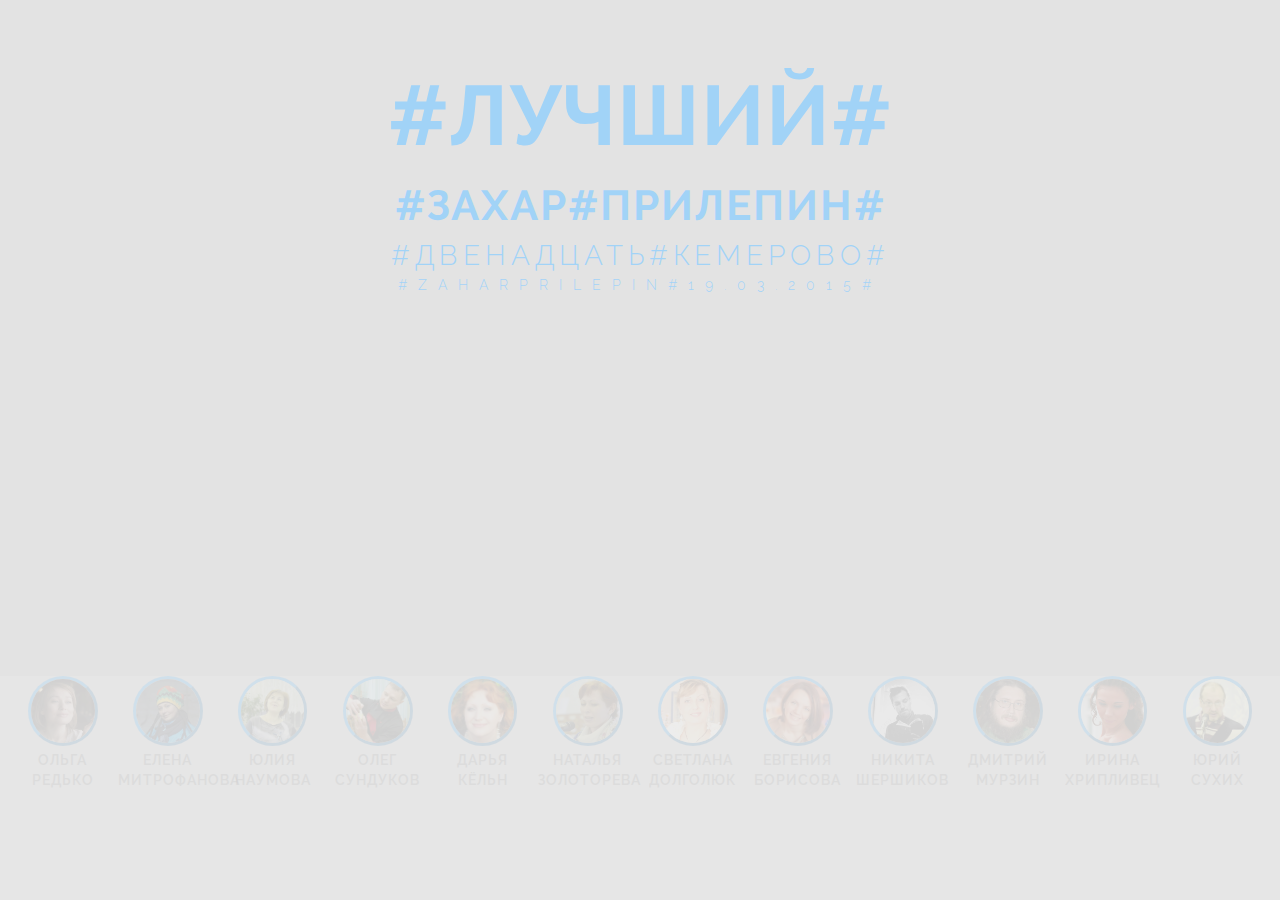
==== video-book.html @ dc397f42 "Изменил структуру проекта" ====
<!DOCTYPE html>
<html>
<head>
	<meta charset="utf-8" />
	<title>Творческий проект Лучший</title>
	<meta http-equiv="X-UA-Compatible" content="IE=edge" />
	<meta name="viewport" content="width=device-width, initial-scale=1.0" />
	<link rel="shortcut icon" href="favicon.png" />
	<link rel="stylesheet" href="libs/bootstrap/bootstrap-grid.min.css" />
	<link rel="stylesheet" href="libs/font-awesome/css/font-awesome.min.css" />
	<link rel="stylesheet" href="libs/linea/styles.css" />
	<link rel="stylesheet" href="libs/magnific-popup/magnific-popup.css" />
	<link rel="stylesheet" href="libs/animate/animate.min.css" />
	<link rel="stylesheet" href="css/fonts.css" />
	<link rel="stylesheet" href="css/main.css" />
	<link rel="stylesheet" href="css/skins/tomato.css" />
	<link rel="stylesheet" href="css/media.css" />
</head>
<body>


	<div class="loader">
		<div class="loader_inner"></div>
	</div>
	
	<section id="video">
		<div class="video-container">
			<div class="top_wrapper2">
				<div class="top_descr2">
					<div class="top_centered2">
						<div class="top_text2">
							<h1>#Лучший#</h1>
							<h2>#Захар#Прилепин#</h2>
							<h3>#Двенадцать#Кемерово#</h3>
							<h4>#zaharprilepin#19.03.2015#</h4>
						</div>
					</div>
				</div>
			</div>
			<div class="video-player-inner center">
				<div id="video_player">
				<div id="ytplayer"></div>
					<script>
  					// Load the IFrame Player API code asynchronously.
  						var tag = document.createElement('script');
						tag.src = "https://www.youtube.com/player_api";
  						var firstScriptTag = document.getElementsByTagName('script')[0];
  						firstScriptTag.parentNode.insertBefore(tag, firstScriptTag);

					// Replace the 'ytplayer' element with an <iframe> and
  					// YouTube player after the API code downloads.
  						var player;
  						function onYouTubePlayerAPIReady() {
    						player = new YT.Player("ytplayer", {
      						
      						height: "1080",
      						width: "1920",
      						videoId: "zDRQrmyZAEw",
      						playerVars: {enablejsapi: "1",autoplay: "1",loop: "1",playlist: "zDRQrmyZAEw",autohide: "0",controls: "0",howinfo: "0",cc_load_policy: "3",rel: "0",vq: "hd1080",html5: "0",wmode: "transparent",frameborder: "0",allowfullscreen: "1"}
    						});
  						}
					</script>






				</div>
			</div>
			<div class="mnu-inner">
				<footer class="mnu-footer">
				


					<ul>
						<li>
							<div class="mnu-item">
								
								<div class="reader01 person_mnu animated">
									<a href="img/vreader01.jpg" class="popup"><img src="img/vreader01.jpg" alt="Alt" /></a>
								</div>
								<h3>Ольга Редько</h3>
							</div>
						</li>
						<li>
							<div class="mnu-item">
								<div class="person_mnu animated">
									<a href="img/vreader02.jpg" class="popup"><img src="img/vreader02.jpg" alt="Alt" /></a>
								</div>
								<h3>Елена Митрофанова</h3>
							</div>
						</li>
						<li>
							<div class="mnu-item">
								<div class="person_mnu animated">
									<a href="img/vreader03.jpg" class="popup"><img src="img/vreader03.jpg" alt="Alt" /></a>
								</div>
								<h3>Юлия Наумова</h3>
							</div>
						</li>
						<li>
							<div class="mnu-item">
								<div class="person_mnu animated">
									<a href="img/vreader04.jpg" class="popup"><img src="img/vreader04.jpg" alt="Alt" /></a>
								</div>
								<h3>Олег Сундуков</h3>
							</div>
						</li>
						<li>
							<div class="mnu-item">
								<div class="person_mnu animated">
									<a href="img/vreader05.jpg" class="popup"><img src="img/vreader05.jpg" alt="Alt" /></a>
								</div>
								<h3>Дарья Кёльн</h3>
							</div>
						</li>

						<li>
							<div class="mnu-item">
								<div class="person_mnu animated">
									<a href="img/vreader06.jpg" class="popup"><img src="img/vreader06.jpg" alt="Alt" /></a>
								</div>
								<h3>Наталья Золоторева</h3>
							</div>
						</li>
							<li>
							<div class="mnu-item">
								<div class="person_mnu animated">
									<a href="img/vreader07.jpg" class="popup"><img src="img/vreader07.jpg" alt="Alt" /></a>
								</div>
								<h3>Светлана Долголюк</h3>
							</div>
						</li>
							<li>
							<div class="mnu-item">
								<div class="person_mnu animated">
									<a href="img/vreader08.jpg" class="popup"><img src="img/vreader08.jpg" alt="Alt" /></a>
								</div>
								<h3>Евгения Борисова</h3>
							</div>
						</li>
							<li>
							<div class="mnu-item">
								<div class="person_mnu animated">
									<a href="img/vreader09.jpg" class="popup"><img src="img/vreader09.jpg" alt="Alt" /></a>
								</div>
								<h3>Никита Шершиков</h3>
							</div>
						</li>
							<li>
							<div class="mnu-item">
								<div class="person_mnu animated">
									<a href="img/vreader10.jpg" class="popup"><img src="img/vreader10.jpg" alt="Alt" /></a>
								</div>
								<h3>Дмитрий Мурзин</h3>
							</div>
						</li>
							<li>
							<div class="mnu-item">
								<div class="person_mnu animated">
									<a href="img/vreader11.jpg" class="popup"><img src="img/vreader11.jpg" alt="Alt" /></a>
								</div>
								<h3>Ирина Хрипливец</h3>
							</div>
						</li>
							<li>
							<div class="mnu-item">
								<div class="person_mnu animated">
									<a href="img/vreader12.jpg" class="popup"><img src="img/vreader12.jpg" alt="Alt" /></a>
								</div>
								<h3>Юрий Сухих</h3>
							</div>
						</li>

					</ul>
					
				</footer>
			</div>
		</div>
	</section>



	
	<div class="hidden"></div>
	<!--[if lt IE 9]>
	<script src="libs/html5shiv/es5-shim.min.js"></script>
	<script src="libs/html5shiv/html5shiv.min.js"></script>
	<script src="libs/html5shiv/html5shiv-printshiv.min.js"></script>
	<script src="libs/respond/respond.min.js"></script>
	<![endif]-->
	

	<script src="libs/jquery/jquery-2.1.3.min.js"></script>
	<script src="libs/parallax/parallax.min.js"></script>
	<script src="libs/magnific-popup/jquery.magnific-popup.min.js"></script>
	<script src="libs/mixitup/mixitup.min.js"></script>
	<script src="libs/scroll2id/PageScroll2id.min.js"></script>
	<script src="libs/waypoints/waypoints.min.js"></script>
	<script src="libs/animate/animate-css.js"></script>
	<script src="https://www.youtube.com/iframe_api"></script>
	<script src="libs/jqBootstrapValidation/jqBootstrapValidation.js"></script>
	<script src="js/common2.js"></script>
	<!-- Yandex.Metrika counter --><!-- /Yandex.Metrika counter -->
	<!-- Google Analytics counter --><!-- /Google Analytics counter -->
</body>
</html>
---- libs/linea/styles.css ----
@charset "UTF-8";

@font-face {
  font-family: "linea-basic-10";
  src:url("fonts/linea-basic-10.eot");
  src:url("fonts/linea-basic-10.eot?#iefix") format("embedded-opentype"),
    url("fonts/linea-basic-10.woff") format("woff"),
    url("fonts/linea-basic-10.ttf") format("truetype"),
    url("fonts/linea-basic-10.svg#linea-basic-10") format("svg");
  font-weight: normal;
  font-style: normal;

}

[data-icon]:before {
  font-family: "linea-basic-10" !important;
  content: attr(data-icon);
  font-style: normal !important;
  font-weight: normal !important;
  font-variant: normal !important;
  text-transform: none !important;
  speak: none;
  line-height: 1;
  -webkit-font-smoothing: antialiased;
  -moz-osx-font-smoothing: grayscale;
}

[class^="icon-"]:before,
[class*=" icon-"]:before {
  font-family: "linea-basic-10" !important;
  font-style: normal !important;
  font-weight: normal !important;
  font-variant: normal !important;
  text-transform: none !important;
  speak: none;
  line-height: 1;
  -webkit-font-smoothing: antialiased;
  -moz-osx-font-smoothing: grayscale;
}

.icon-basic-accelerator:before {
  content: "a";
}
.icon-basic-alarm:before {
  content: "b";
}
.icon-basic-anchor:before {
  content: "c";
}
.icon-basic-anticlockwise:before {
  content: "d";
}
.icon-basic-archive:before {
  content: "e";
}
.icon-basic-archive-full:before {
  content: "f";
}
.icon-basic-ban:before {
  content: "g";
}
.icon-basic-battery-charge:before {
  content: "h";
}
.icon-basic-battery-empty:before {
  content: "i";
}
.icon-basic-battery-full:before {
  content: "j";
}
.icon-basic-battery-half:before {
  content: "k";
}
.icon-basic-bolt:before {
  content: "l";
}
.icon-basic-book:before {
  content: "m";
}
.icon-basic-book-pen:before {
  content: "n";
}
.icon-basic-book-pencil:before {
  content: "o";
}
.icon-basic-bookmark:before {
  content: "p";
}
.icon-basic-calculator:before {
  content: "q";
}
.icon-basic-calendar:before {
  content: "r";
}
.icon-basic-cards-diamonds:before {
  content: "s";
}
.icon-basic-cards-hearts:before {
  content: "t";
}
.icon-basic-case:before {
  content: "u";
}
.icon-basic-chronometer:before {
  content: "v";
}
.icon-basic-clessidre:before {
  content: "w";
}
.icon-basic-clock:before {
  content: "x";
}
.icon-basic-clockwise:before {
  content: "y";
}
.icon-basic-cloud:before {
  content: "z";
}
.icon-basic-clubs:before {
  content: "A";
}
.icon-basic-compass:before {
  content: "B";
}
.icon-basic-cup:before {
  content: "C";
}
.icon-basic-diamonds:before {
  content: "D";
}
.icon-basic-display:before {
  content: "E";
}
.icon-basic-download:before {
  content: "F";
}
.icon-basic-exclamation:before {
  content: "G";
}
.icon-basic-eye:before {
  content: "H";
}
.icon-basic-eye-closed:before {
  content: "I";
}
.icon-basic-female:before {
  content: "J";
}
.icon-basic-flag1:before {
  content: "K";
}
.icon-basic-flag2:before {
  content: "L";
}
.icon-basic-floppydisk:before {
  content: "M";
}
.icon-basic-folder:before {
  content: "N";
}
.icon-basic-folder-multiple:before {
  content: "O";
}
.icon-basic-gear:before {
  content: "P";
}
.icon-basic-geolocalize-01:before {
  content: "Q";
}
.icon-basic-geolocalize-05:before {
  content: "R";
}
.icon-basic-globe:before {
  content: "S";
}
.icon-basic-gunsight:before {
  content: "T";
}
.icon-basic-hammer:before {
  content: "U";
}
.icon-basic-headset:before {
  content: "V";
}
.icon-basic-heart:before {
  content: "W";
}
.icon-basic-heart-broken:before {
  content: "X";
}
.icon-basic-helm:before {
  content: "Y";
}
.icon-basic-home:before {
  content: "Z";
}
.icon-basic-info:before {
  content: "0";
}
.icon-basic-ipod:before {
  content: "1";
}
.icon-basic-joypad:before {
  content: "2";
}
.icon-basic-key:before {
  content: "3";
}
.icon-basic-keyboard:before {
  content: "4";
}
.icon-basic-laptop:before {
  content: "5";
}
.icon-basic-life-buoy:before {
  content: "6";
}
.icon-basic-lightbulb:before {
  content: "7";
}
.icon-basic-link:before {
  content: "8";
}
.icon-basic-lock:before {
  content: "9";
}
.icon-basic-lock-open:before {
  content: "!";
}
.icon-basic-magic-mouse:before {
  content: "\"";
}
.icon-basic-magnifier:before {
  content: "#";
}
.icon-basic-magnifier-minus:before {
  content: "$";
}
.icon-basic-magnifier-plus:before {
  content: "%";
}
.icon-basic-mail:before {
  content: "&";
}
.icon-basic-mail-multiple:before {
  content: "'";
}
.icon-basic-mail-open:before {
  content: "(";
}
.icon-basic-mail-open-text:before {
  content: ")";
}
.icon-basic-male:before {
  content: "*";
}
.icon-basic-map:before {
  content: "+";
}
.icon-basic-message:before {
  content: ",";
}
.icon-basic-message-multiple:before {
  content: "-";
}
.icon-basic-message-txt:before {
  content: ".";
}
.icon-basic-mixer2:before {
  content: "/";
}
.icon-basic-mouse:before {
  content: ":";
}
.icon-basic-notebook:before {
  content: ";";
}
.icon-basic-notebook-pen:before {
  content: "<";
}
.icon-basic-notebook-pencil:before {
  content: "=";
}
.icon-basic-paperplane:before {
  content: ">";
}
.icon-basic-pencil-ruler:before {
  content: "?";
}
.icon-basic-pencil-ruler-pen:before {
  content: "@";
}
.icon-basic-photo:before {
  content: "[";
}
.icon-basic-picture:before {
  content: "]";
}
.icon-basic-picture-multiple:before {
  content: "^";
}
.icon-basic-pin1:before {
  content: "_";
}
.icon-basic-pin2:before {
  content: "`";
}
.icon-basic-postcard:before {
  content: "{";
}
.icon-basic-postcard-multiple:before {
  content: "|";
}
.icon-basic-printer:before {
  content: "}";
}
.icon-basic-question:before {
  content: "~";
}
.icon-basic-rss:before {
  content: "\\";
}
.icon-basic-server:before {
  content: "\e000";
}
.icon-basic-server2:before {
  content: "\e001";
}
.icon-basic-server-cloud:before {
  content: "\e002";
}
.icon-basic-server-download:before {
  content: "\e003";
}
.icon-basic-server-upload:before {
  content: "\e004";
}
.icon-basic-settings:before {
  content: "\e005";
}
.icon-basic-share:before {
  content: "\e006";
}
.icon-basic-sheet:before {
  content: "\e007";
}
.icon-basic-sheet-multiple:before {
  content: "\e008";
}
.icon-basic-sheet-pen:before {
  content: "\e009";
}
.icon-basic-sheet-pencil:before {
  content: "\e00a";
}
.icon-basic-sheet-txt:before {
  content: "\e00b";
}
.icon-basic-signs:before {
  content: "\e00c";
}
.icon-basic-smartphone:before {
  content: "\e00d";
}
.icon-basic-spades:before {
  content: "\e00e";
}
.icon-basic-spread:before {
  content: "\e00f";
}
.icon-basic-spread-bookmark:before {
  content: "\e010";
}
.icon-basic-spread-text:before {
  content: "\e011";
}
.icon-basic-spread-text-bookmark:before {
  content: "\e012";
}
.icon-basic-star:before {
  content: "\e013";
}
.icon-basic-tablet:before {
  content: "\e014";
}
.icon-basic-target:before {
  content: "\e015";
}
.icon-basic-todo:before {
  content: "\e016";
}
.icon-basic-todo-pen:before {
  content: "\e017";
}
.icon-basic-todo-pencil:before {
  content: "\e018";
}
.icon-basic-todo-txt:before {
  content: "\e019";
}
.icon-basic-todolist-pen:before {
  content: "\e01a";
}
.icon-basic-todolist-pencil:before {
  content: "\e01b";
}
.icon-basic-trashcan:before {
  content: "\e01c";
}
.icon-basic-trashcan-full:before {
  content: "\e01d";
}
.icon-basic-trashcan-refresh:before {
  content: "\e01e";
}
.icon-basic-trashcan-remove:before {
  content: "\e01f";
}
.icon-basic-upload:before {
  content: "\e020";
}
.icon-basic-usb:before {
  content: "\e021";
}
.icon-basic-video:before {
  content: "\e022";
}
.icon-basic-watch:before {
  content: "\e023";
}
.icon-basic-webpage:before {
  content: "\e024";
}
.icon-basic-webpage-img-txt:before {
  content: "\e025";
}
.icon-basic-webpage-multiple:before {
  content: "\e026";
}
.icon-basic-webpage-txt:before {
  content: "\e027";
}
.icon-basic-world:before {
  content: "\e028";
}
---- css/fonts.css ----
@font-face {
  font-family: "Raleway";
  font-style: normal;
  font-weight: normal;
  src: url("../fonts/RalewayRegular/RalewayRegular.eot?#iefix") format("embedded-opentype"), url("../fonts/RalewayRegular/RalewayRegular.woff") format("woff"), url("../fonts/RalewayRegular/RalewayRegular.ttf") format("truetype"); }
@font-face {
  font-family: "Raleway";
  font-style: normal;
  font-weight: bold;
  src: url("../fonts/RalewayBold/RalewayBold.eot?#iefix") format("embedded-opentype"), url("../fonts/RalewayBold/RalewayBold.woff") format("woff"), url("../fonts/RalewayBold/RalewayBold.ttf") format("truetype"); }
@font-face {
  font-family: "Raleway";
  font-style: normal;
  font-weight: 300;
  src: url("../fonts/RalewayLight/RalewayLight.eot?#iefix") format("embedded-opentype"), url("../fonts/RalewayLight/RalewayLight.woff") format("woff"), url("../fonts/RalewayLight/RalewayLight.ttf") format("truetype"); }
@font-face {
  font-family: "Raleway";
  font-style: normal;
  font-weight: 600;
  src: url("../fonts/RalewaySemiBold/RalewaySemiBold.eot?#iefix") format("embedded-opentype"), url("../fonts/RalewaySemiBold/RalewaySemiBold.woff") format("woff"), url("../fonts/RalewaySemiBold/RalewaySemiBold.ttf") format("truetype"); }
---- css/main.css ----
body {
  font-family: "Raleway", sans-serif;
  font-weight: normal;
  font-size: 14px;
  min-width: 320px;
  position: relative;
  line-height: 1.42857;
  -webkit-font-smoothing: antialised; }

body input:focus:required:invalid,
body textarea:focus:required:invalid {
  color: red; }

body input:required:valid,
body textarea:required:valid {
  color: green; }

.hidden {
  display: none; }

section,
.main_head {
  position: relative; }
  section h3,
  .main_head h3 {
    text-align: center;
    text-transform: uppercase;
    font-weight: 400;
    font-size: 12px;
    margin-top: 0;
    margin-bottom: 35px; }

section {
  padding: 70px 0 20px; }
  section h2 {
    text-align: center;
    font-size: 24px;
    text-transform: uppercase;
    margin: 0 0 15px; }
  section .personal_header {
    font-size: 13px;
    text-align: left;
    margin-bottom: 30px;
    color: #555; }

.s_descr_wrap {
  text-align: center; }
  .s_descr_wrap .s_descr {
    display: inline-block;
    text-transform: uppercase;
    font-size: 12px;
    position: relative;
    margin-bottom: 130px; }
    .s_descr_wrap .s_descr::after {
      content: "";
      width: 150px;
      height: 1px;
      position: absolute;
      left: 50%;
      margin-left: -75px;
      margin-top: 60px; }

.main_head {
  height: 620px;
  padding-top: 20px; }

.loader {
  background: none repeat scroll 0 0 #ffffff;
  bottom: 0;
  height: 100%;
  left: 0;
  position: fixed;
  right: 0;
  top: 0;
  width: 100%;
  z-index: 9999; }
  .loader .loader_inner {
    background-image: url("../img/preloader.gif");
    background-size: cover;
    background-repeat: no-repeat;
    background-position: center center;
    background-color: #fff;
    height: 60px;
    width: 60px;
    margin-top: -30px;
    margin-left: -30px;
    left: 50%;
    top: 50%;
    position: absolute; }

.logo_container {
  float: left; }

.main_about p {
  position: relative;
  text-align: center;
  vertical-align: middle;
  margin: 0;
  z-index: 50; }

.toggle_mnu {
  width: 60px;
  height: 60px;
  position: fixed;
  z-index: 100;
  border: none;
  right: 20px;
  top: 20px; }
  .toggle_mnu span {
    display: block; }

.sandwich {
  width: 34px;
  height: 34px;
  position: absolute;
  top: 10px;
  bottom: 0;
  left: 0;
  right: 0;
  margin: auto;
  z-index: 101; }

.sw-topper {
  position: relative;
  top: 0;
  width: 34px;
  height: 3px;
  background: white;
  border: none;
  border-radius: 4px 4px 4px 4px;
  -webkit-transition: -webkit-transform 0.5s, top 0.2s;
          transition: transform 0.5s, top 0.2s;
  display: block; }

.sw-bottom {
  position: relative;
  width: 34px;
  height: 3px;
  top: 6.6px;
  background: white;
  border: none;
  border-radius: 4px 4px 4px 4px;
  -webkit-transition: -webkit-transform 0.5s, top 0.2s;
          transition: transform 0.5s, top 0.2s;
  -webkit-transition-delay: 0.2s, 0s;
          transition-delay: 0.2s, 0s; }

.sw-footer {
  position: relative;
  width: 34px;
  height: 3px;
  top: 13.5px;
  background: white;
  border: none;
  border-radius: 4px 4px 4px 4px;
  -webkit-transition: all 0.5s;
          transition: all 0.5s;
  -webkit-transition-delay: 0.1s;
          transition-delay: 0.1s; }

.sandwich.active .sw-topper {
  top: 9px;
  -webkit-transform: rotate(135deg);
      -ms-transform: rotate(135deg);
          transform: rotate(135deg); }
.sandwich.active .sw-bottom {
  top: 6px;
  -webkit-transform: rotate(-135deg);
      -ms-transform: rotate(-135deg);
          transform: rotate(-135deg); }
.sandwich.active .sw-footer {
  opacity: 0;
  top: 0;
  -webkit-transform: rotate(180deg);
      -ms-transform: rotate(180deg);
          transform: rotate(180deg); }

.top_mnu {
  position: fixed;
  width: 100%;
  height: 100%;
  background-color: rgba(0, 0, 0, 0.9);
  z-index: 50;
  right: 0;
  top: 0;
  display: none; }
  .top_mnu ul,
  .top_mnu li {
    list-style-type: none;
    padding: 0;
    margin: 0; }
  .top_mnu ul {
    margin-top: 180px;
    text-align: center; }
    .top_mnu ul li:nth-child(1) a {
      -webkit-animation-duration: 0.5s;
      animation-duration: 0.5s; }
    .top_mnu ul li:nth-child(2) a {
      -webkit-animation-duration: 1s;
      animation-duration: 1s; }
    .top_mnu ul li:nth-child(3) a {
      -webkit-animation-duration: 1.5s;
      animation-duration: 1.5s; }
    .top_mnu ul li:nth-child(4) a {
      -webkit-animation-duration: 2s;
      animation-duration: 2s; }
    .top_mnu ul a {
      color: #fff;
      display: block;
      text-transform: uppercase;
      font-size: 12px;
      opacity: 0;
      position: relative;
      height: 60px; }
      .top_mnu ul a span {
        display: block;
        position: relative;
        top: -40px;
        left: 0;
        height: 100%;
        -webkit-transition: all 0.5s ease;
        transition: all 0.5s ease; }
        .top_mnu ul a span:hover {
          background-color: rgba(255, 255, 255, 0.08); }

.top_wrapper {
  display: table;
  width: 100%;
  height: 100%;
  position: absolute;
  top: 0;
  left: 0;
  z-index: 10; }
  .top_wrapper .top_descr {
    display: table-row; }
    .top_wrapper .top_descr .top_centered {
      display: table-cell;
      text-align: center;
      vertical-align: middle; }
  .top_wrapper .top_text {
    display: inline-block; }
    .top_wrapper .top_text p {
      margin: 0;
      text-transform: uppercase;
      -webkit-animation-delay: 1.5s;
      animation-delay: 1.5s; }
    .top_wrapper .top_text h1 {
      display: inline-block;
      color: #fff;
      text-transform: uppercase;
      font-weight: bold;
      font-size: 6em;
      margin-bottom: 10px;
      margin-left: 0px;
      margin-right: 0px;
      -webkit-animation-delay: 1s;
      animation-delay: 1s; }
    .top_wrapper .top_text h2 {
      color: #fff;
      margin: 0;
      text-transform: uppercase;
      font-weight: bold;
      font-size: 1em;
      -webkit-animation-delay: 1s;
      animation-delay: 1s; }

.toggle_mnu {
  background-color: #000; }

.main_footer {
  padding: 50px 0;
  font-size: 13px;
  font-weight: 300; }
  .main_footer .social_wrap_foot {
    width: 160px;
    height: 60px;
    z-index: 100;
    border: none;
    float: right;
    padding: 0; }
    .main_footer .social_wrap_foot ul {
      padding-left: 13px; }
    .main_footer .social_wrap_foot li {
      display: inline-block;
      font-size: 28px;
      padding: 0 3px;
      float: right;
      line-height: 0; }
    .main_footer .social_wrap_foot ul {
      margin: 0; }

.person {
  text-align: center; }
  .person img {
    max-width: 220px;
    display: inline-block;
    border-radius: 50%; }

.s_about p {
  margin-bottom: 25px; }
.s_about ul,
.s_about li {
  margin: 0;
  padding: 0;
  list-style-type: none; }
.s_about li {
  margin-bottom: 10px; }

.social_wrap {
  width: 160px;
  height: 60px;
  position: absolute;
  z-index: 100;
  border: none;
  background-color: #000; }
  .social_wrap ul {
    padding-left: 13px; }
  .social_wrap li {
    display: inline-block;
    font-size: 28px;
    padding: 0 3px; }

.top_centered_bottom {
  display: table-cell;
  text-align: center;
  vertical-align: bottom; }

.wrapper,
.wrapper-dark {
  width: 50px;
  height: 100px;
  margin: auto;
  clear: both;
  overflow: hidden;
  z-index: 102;
  box-sizing: border-box; }

.video {
  position: relative;
  width: 100%;
  height: 100%;
  text-align: center; }

.landing-page {
  display: block; }
  .landing-page .location-detail {
    color: #4f9edb;
    stroke: #4f9edb; }
    .landing-page .location-detail p {
      color: #4f9edb; }
    .landing-page .location-detail svg {
      fill: #4f9edb; }
  .landing-page .book-detail {
    color: #6bc361;
    stroke: #6bc361; }
    .landing-page .book-detail p {
      color: #6bc361; }
    .landing-page .book-detail svg {
      fill: #6bc361; }
  .landing-page .themes-detail {
    color: #41bfe9;
    stroke: #41bfe9; }
    .landing-page .themes-detail p {
      color: #41bfe9; }
    .landing-page .themes-detail svg {
      fill: #41bfe9; }
  .landing-page .statistics-item {
    text-align: center;
    padding-top: 3em;
    padding-bottom: 1em;
    position: relative;
    border-right: solid 1px rgba(107, 107, 107, 0.1); }
    .landing-page .statistics-item svg {
      margin-top: 1.3em;
      width: 5.625em;
      height: 5.625em; }
    .landing-page .statistics-item h1 {
      font-size: 3.8em; }
    .landing-page .statistics-item .statistics-inner-item {
      margin-left: -0.5em;
      display: inline-block;
      vertical-align: middle;
      cursor: pointer; }
      .landing-page .statistics-item .statistics-inner-item .icon-wrap {
        float: left;
        opacity: 1; }
        .landing-page .statistics-item .statistics-inner-item .icon-wrap .icon-border {
          fill: none;
          position: absolute;
          stroke-width: 2;
          overflow: visible; }
      .landing-page .statistics-item .statistics-inner-item .statistics-copy {
        float: left;
        margin-left: 1em; }

.wide-spacing {
  letter-spacing: 0.0625em; }

.uppercase {
  text-transform: uppercase; }

.tally {
  margin: 0;
  padding: 0;
  position: relative;
  text-align: center; }

.title {
  font-size: 1em;
  text-align: center;
  padding: 0;
  margin: 0; }

.down-btn {
  visibility: inherit;
  bottom: 5%;
  left: 50%;
  margin-left: -2.125em;
  position: absolute;
  z-index: 800 !important;
  width: 4.25em;
  height: 4.25em;
  cursor: pointer; }
  .down-btn .down-btn-inner {
    width: 4.25em;
    height: 4.25em;
    position: absolute; }
  .down-btn .icon-outer {
    border-radius: 50%;
    width: 4.125em;
    height: 4.125em; }
  .down-btn .down-btn-icon {
    -webkit-transform: rotate(90deg);
        -ms-transform: rotate(90deg);
            transform: rotate(90deg);
    width: 1em;
    height: 2em;
    margin: 1.275em 0 0 1.5525em; }

.section-description,
.section-description-dark {
  margin-bottom: 3.5em; }
  .section-description p,
  .section-description-dark p {
    text-align: center;
    padding: 0 8em;
    margin: 0; }
  .section-description h2,
  .section-description-dark h2 {
    font-weight: 400;
    font-size: 2.5em;
    display: inline-block;
    top: -0.25em;
    position: relative; }
  .section-description .section-title,
  .section-description-dark .section-title {
    position: relative;
    text-align: center;
    margin-bottom: 0.5em; }
  .section-description .section-icon,
  .section-description-dark .section-icon {
    position: relative;
    display: inline-block;
    margin-right: 0.875em; }
  .section-description .icon-outer,
  .section-description-dark .icon-outer {
    border-radius: 50%;
    width: 3.125em;
    height: 3.125em; }

.s_portfolio ul,
.s_portfolio li {
  list-style-type: none;
  padding: 0;
  margin: 0;
  text-align: center; }
.s_portfolio li {
  display: inline-block;
  margin: 0 10px;
  text-transform: uppercase;
  font-size: 12px;
  cursor: pointer;
  line-height: 2; }
.s_portfolio ul {
  margin-bottom: 50px; }

.portfolio_item {
  display: none;
  padding: 0; }
  .portfolio_item img {
    width: 100%; }
  .portfolio_item .port_item_cont {
    position: absolute;
    top: 0;
    left: 0;
    width: 100%;
    height: 100%;
    background-color: rgba(0, 0, 0, 0.8);
    text-align: center;
    padding-top: 15%;
    opacity: 0;
    -webkit-transition: all 0.5s;
            transition: all 0.5s; }
  .portfolio_item:hover .port_item_cont {
    opacity: 1;
    padding-top: 20%; }
  .portfolio_item h3 {
    color: #fff;
    margin-bottom: 0; }
  .portfolio_item a {
    background-color: transparent;
    border: #fff 1px solid;
    padding: 2px 10px;
    display: inline-block; }

.podrt_descr {
  background-color: #fff;
  max-width: 500px;
  margin: auto; }
  .podrt_descr p,
  .podrt_descr h3 {
    padding: 20px;
    padding-bottom: 0; }
  .podrt_descr h3 {
    margin-bottom: 0;
    text-align: center;
    text-transform: uppercase;
    font-weight: 400;
    margin-top: 20px;
    padding-top: 25px; }
  .podrt_descr p {
    margin-top: 0; }
  .podrt_descr img {
    width: 100%;
    margin-top: 10px; }

.modal-box-content {
  position: relative; }

.resume_container .left .resume_description strong {
  margin-left: 10px; }
.resume_container .right .resume_description strong {
  margin-right: 10px; }
.resume_container .left {
  text-align: right;
  border-right: #d2d2d2 1px solid; }
  .resume_container .left h3 {
    text-align: right; }
.resume_container .right {
  text-align: left; }
  .resume_container .right h3 {
    text-align: left; }
.resume_container h3 {
  margin-top: 30px; }
.resume_container .year {
  font-weight: 600;
  font-style: italic;
  display: inline-block;
  padding: 0 15px;
  margin-bottom: 15px; }
.resume_container strong {
  font-weight: 600;
  font-style: normal;
  text-transform: uppercase; }
.resume_container .resume_description {
  font-style: italic; }
.resume_container .resume_item {
  margin-bottom: 40px; }
  .resume_container .resume_item p {
    margin-top: 10px; }
  .resume_container .resume_item:last-child {
    margin-bottom: 0; }
    .resume_container .resume_item:last-child p {
      margin-bottom: 0; }

.resume_icon {
  font-size: 40px;
  margin-bottom: 35px; }
  .resume_icon .year {
    display: inline-block;
    margin-bottom: 15px;
    padding: 0 10px; }

.center {
  top: 50%;
  left: 50%; }

.person_mnu {
  text-align: center; }
  .person_mnu img {
    max-width: 70px;
    display: inline-block;
    border-radius: 50%;
    border: 3px;
    border-color: #0088EA;
    border-style: outset; }

#video {
  background: #000;
  position: relative;
  top: 0;
  left: 0;
  padding: 0;
  z-index: 1000;
  display: block;
  overflow: hidden; }
  #video .video-container {
    position: absolute;
    width: 100%;
    height: 100%; }
  #video .mnu-inner {
    position: absolute;
    padding: 0;
    bottom: 0;
    left: 0;
    width: 100%;
    height: 16em;
    text-align: center;
    background-color: rgba(255, 255, 255, 0.1);
    z-index: 1020; }
    #video .mnu-inner .mnu-footer ul {
      list-style: none;
      margin: 0 auto;
      width: 100%;
      padding: 0; }
    #video .mnu-inner .mnu-footer li {
      width: 100px;
      height: 8em;
      display: inline-block;
      margin-top: 0;
      vertical-align: top; }
      #video .mnu-inner .mnu-footer li .mnu-item {
        opacity: 0.3; }
        #video .mnu-inner .mnu-footer li .mnu-item:hover {
          opacity: 1; }
        #video .mnu-inner .mnu-footer li .mnu-item h3 {
          padding-top: 5px;
          font-weight: 600;
          font-size: 1em;
          margin: 0;
          letter-spacing: 1px;
          color: #666; }

.top_wrapper2 {
  display: table;
  width: 100%;
  height: 100%;
  position: absolute;
  top: 0;
  left: 0;
  z-index: 1010;
  background-color: rgba(255, 255, 255, 0.7);
  opacity: 1; }
  .top_wrapper2 .top_descr2 {
    display: table-row; }
    .top_wrapper2 .top_descr2 .top_centered2 {
      display: table-cell;
      text-align: center; }
  .top_wrapper2 .top_text2 {
    display: inline-block; }
    .top_wrapper2 .top_text2 p {
      margin: 0;
      text-transform: uppercase;
      -webkit-animation-delay: 1.5s;
      animation-delay: 1.5s; }
    .top_wrapper2 .top_text2 h1 {
      display: inline-block;
      color: #0088EA;
      text-transform: uppercase;
      font-weight: bold;
      font-size: 6em;
      margin-bottom: 0px;
      margin-left: 0px;
      margin-right: 0px;
      -webkit-animation-delay: 1s;
      animation-delay: 1s; }
    .top_wrapper2 .top_text2 h2 {
      color: #0088EA;
      margin: 0;
      text-transform: uppercase;
      font-weight: bold;
      font-size: 3em;
      -webkit-animation-delay: 2s;
      animation-delay: 2s; }
    .top_wrapper2 .top_text2 h3 {
      color: #0088EA;
      margin: 0;
      text-transform: uppercase;
      font-weight: 300;
      font-size: 2em;
      -webkit-animation-delay: 3s;
      animation-delay: 3s; }
    .top_wrapper2 .top_text2 h4 {
      color: #0088EA;
      margin: 0;
      text-transform: uppercase;
      font-weight: 300;
      font-size: 1em;
      -webkit-animation-delay: 4s;
      animation-delay: 4s; }

.os-phrases h2 {
  font-size: 70px;
  width: 100%;
  overflow: hidden;
  text-transform: uppercase;
  padding: 0;
  margin: 0;
  position: absolute;
  letter-spacing: 14px;
  text-align: center; }

.os-phrases h2 span,
.os-phrases h2 span {
  height: 100%;
  /* Centering with flexbox */
  display: -webkit-box;
  display: -webkit-flex;
  display: -ms-flexbox;
  display: flex;
  -webkit-box-orient: horizontal;
  -webkit-box-direction: normal;
  -webkit-flex-direction: row;
      -ms-flex-direction: row;
          flex-direction: row;
  -webkit-box-pack: center;
  -webkit-justify-content: center;
      -ms-flex-pack: center;
          justify-content: center;
  -webkit-box-align: center;
  -webkit-align-items: center;
      -ms-flex-align: center;
          align-items: center; }

.os-phrases h2 > span {
  margin: 0 15px; }

.os-phrases h2 > span > span {
  display: inline-block;
  -webkit-perspective: 1000px;
          perspective: 1000px;
  -webkit-transform-origin: 50% 50%;
      -ms-transform-origin: 50% 50%;
          transform-origin: 50% 50%; }

.os-phrases h2 > span > span > span {
  display: inline-block;
  color: transparent;
  -webkit-transform-style: preserve-3d;
          transform-style: preserve-3d;
  -webkit-transform: translate3d(0, 0, 0);
          transform: translate3d(0, 0, 0);
  -webkit-animation: OpeningSequence 4.2s linear forwards;
          animation: OpeningSequence 4.2s linear forwards; }

.os-phrases h2:nth-child(2) > span > span > span {
  font-size: 100px;
  -webkit-animation-delay: 4s;
  animation-delay: 4s; }

.os-phrases h2:nth-child(3) > span > span > span {
  font-size: 30px;
  -webkit-animation: FadeInOut 6s linear 9s forwards;
          animation: FadeInOut 6s linear 9s forwards; }

.os-phrases h2:nth-child(4) > span > span > span {
  -webkit-animation-delay: 15s;
  animation-delay: 15s; }

.os-phrases h2:nth-child(5) > span > span > span {
  font-size: 100px;
  -webkit-animation-delay: 19s;
  animation-delay: 19s;
  -webkit-animation-duration: 8s;
  animation-duration: 8s; }

.os-phrases h2:nth-child(6) > span > span > span {
  font-size: 150px;
  -webkit-animation: OpeningSequenceIn 4s linear 27s forwards;
          animation: OpeningSequenceIn 4s linear 27s forwards; }

@-webkit-keyframes OpeningSequenceIn {
  0% {
    text-shadow: 0 0 50px #fff;
    letter-spacing: 80px;
    opacity: 0.2;
    -webkit-transform: rotateY(-90deg);
            transform: rotateY(-90deg); }
  100% {
    text-shadow: 0 0 1px #fff;
    letter-spacing: 14px;
    opacity: 0.8;
    -webkit-transform: rotateY(0deg);
            transform: rotateY(0deg); } }

@keyframes OpeningSequenceIn {
  0% {
    text-shadow: 0 0 50px #fff;
    letter-spacing: 80px;
    opacity: 0.2;
    -webkit-transform: rotateY(-90deg);
            transform: rotateY(-90deg); }
  100% {
    text-shadow: 0 0 1px #fff;
    letter-spacing: 14px;
    opacity: 0.8;
    -webkit-transform: rotateY(0deg);
            transform: rotateY(0deg); } }
.os-phrases h2:nth-child(7) > span > span > span {
  -webkit-animation-delay: 38s;
  animation-delay: 38s; }

@-webkit-keyframes OpeningSequence {
  0% {
    text-shadow: 0 0 50px #fff;
    letter-spacing: 80px;
    opacity: 0.2;
    -webkit-transform: rotateY(-90deg);
            transform: rotateY(-90deg); }
  50% {
    text-shadow: 0 0 1px #fff;
    letter-spacing: 14px;
    opacity: 0.8;
    -webkit-transform: rotateY(0deg);
            transform: rotateY(0deg); }
  85% {
    text-shadow: 0 0 1px #fff;
    opacity: 0.8;
    -webkit-transform: rotateY(0deg) translateZ(100px);
            transform: rotateY(0deg) translateZ(100px); }
  100% {
    text-shadow: 0 0 10px #fff;
    opacity: 0;
    -webkit-transform: translateZ(130px);
            transform: translateZ(130px);
    pointer-events: none; } }

@keyframes OpeningSequence {
  0% {
    text-shadow: 0 0 50px #fff;
    letter-spacing: 80px;
    opacity: 0.2;
    -webkit-transform: rotateY(-90deg);
            transform: rotateY(-90deg); }
  50% {
    text-shadow: 0 0 1px #fff;
    letter-spacing: 14px;
    opacity: 0.8;
    -webkit-transform: rotateY(0deg);
            transform: rotateY(0deg); }
  85% {
    text-shadow: 0 0 1px #fff;
    opacity: 0.8;
    -webkit-transform: rotateY(0deg) translateZ(100px);
            transform: rotateY(0deg) translateZ(100px); }
  100% {
    text-shadow: 0 0 10px #fff;
    opacity: 0;
    -webkit-transform: translateZ(130px);
            transform: translateZ(130px);
    pointer-events: none; } }
.os-phrases h2:nth-child(8) > span > span > span {
  font-size: 30px;
  -webkit-animation: FadeInOut 4s linear 40s forwards;
          animation: FadeInOut 4s linear 40s forwards; }

@-webkit-keyframes FadeInOut {
  0% {
    opacity: 0;
    text-shadow: 0 0 50px #fff; }
  30% {
    opacity: 0.8;
    text-shadow: 0 0 1px #fff; }
  70% {
    opacity: 0.8;
    text-shadow: 0 0 1px #fff; }
  100% {
    opacity: 0;
    text-shadow: 0 0 50px #fff; } }

@keyframes FadeInOut {
  0% {
    opacity: 0;
    text-shadow: 0 0 50px #fff; }
  30% {
    opacity: 0.8;
    text-shadow: 0 0 1px #fff; }
  70% {
    opacity: 0.8;
    text-shadow: 0 0 1px #fff; }
  100% {
    opacity: 0;
    text-shadow: 0 0 50px #fff; } }
/* Bold words */
.os-phrases h2:first-child .word3,
.os-phrases h2:nth-child(2) .word2,
.os-phrases h2:nth-child(4) .word2 {
  font-weight: 600; }

.social {
  position: fixed;
  z-index: 100;
  border: none;
  left: 20px;
  top: 20px; }
---- css/skins/tomato.css ----
body {
  color: #222;
  letter-spacing: 1px; }

a {
  color: #4f9edb; }

p,
body .main_footer,
.s_about li,
.main_head li {
  color: #888; }

.color_element {
  color: #4f9edb; }

.color_bg {
  background-color: #4f9edb; }

.color_border {
  border-color: #4f9edb; }

.bg_light {
  background-color: #FAFAFA; }

.bg_dark {
  background-color: #222;
  color: #fff; }
  .bg_dark .s_descr::after {
    background-color: #fff; }
  .bg_dark a {
    color: #fff; }

.main_color_bg {
  background-color: #222; }

.main_about p {
  color: #FAFAFA; }

.top_mnu a:hover {
  color: #4f9edb; }
.top_mnu a {
  letter-spacing: 4px; }

.top_text p {
  color: #FAFAFA;
  letter-spacing: 5px; }
.top_text h2 {
  color: #FAFAFA;
  letter-spacing: 16px; }

.top_text2 h2 {
  letter-spacing: 2px; }
.top_text2 h3 {
  letter-spacing: 5px; }
.top_text2 h4 {
  letter-spacing: 11px; }

.personal_header {
  letter-spacing: 2px; }

.s_descr {
  letter-spacing: 5px; }
  .s_descr::after {
    background-color: #222; }

section h3 {
  letter-spacing: 3px;
  color: #888; }

.s_about p:nth-child(even) {
  color: #4f9edb; }

.social_wrap a {
  color: #fff; }
.social_wrap p:nth-child(even) {
  color: #4f9edb; }

.wrapper .border {
  border: 3px solid #fff;
  border-radius: 50%; }

.wrapper-dark .border {
  border: 3px solid #222;
  border-radius: 50%; }

.section-description p {
  color: #9e9e9e; }
.section-description h2 {
  color: #fff; }
.section-description .icon-outer {
  border: 0.125em solid #fff; }
.section-description .icon-inner {
  fill: #fff; }

.section-description-dark p {
  color: #9e9e9e; }
.section-description-dark h2 {
  color: #000; }
.section-description-dark .icon-outer {
  border: 0.125em solid #000; }
.section-description-dark .icon-inner {
  fill: #000; }

.resume_container h3 {
  color: #222;
  letter-spacing: 1px;
  font-size: 16px;
  font-weight: 600; }

.resume_item .year {
  background-color: #4f9edb;
  color: #fff; }
.resume_item .resume_description {
  letter-spacing: 1px; }

.s_portfolio li {
  color: #888;
  letter-spacing: 2px; }
.s_portfolio li.active {
  color: #fff;
  border-bottom: 1px solid #4f9edb; }

.portfolio_item .port_item_cont a {
  border-color: #4f9edb;
  color: #4f9edb; }

.main_footer a {
  color: #4f9edb; }

.popup_content {
  letter-spacing: 1px; }

.down-btn .down-btn-inner {
  border: 0.225em solid #4f9edb; }
.down-btn .down-btn-icon {
  fill: #4f9edb; }
---- css/media.css ----
/*==========  Desktop First Method  ==========*/

/* Large Devices, Wide Screens */
@media only screen and (max-width : 1200px) {
	section-title {
		margin-bottom: 1em;
	}
}

/* Medium Devices, Desktops */
@media only screen and (max-width : 992px) {
	.personal_last_block {
		margin-top: 35px;
	}
}

/* Small Devices, Tablets */
@media only screen and (max-width : 768px) {
	.resume_container .left,
	.section_content .resume_container h3,
	.resume_container .resume_icon {
		text-align: left;
		margin-bottom: 10px;
	}
	.resume_container .left h3 {
		margin-top: 0;
	}
}

/* Extra Small Devices, Phones */
@media only screen and (max-width : 480px) {
	.top_wrapper .top_text h1 {
		font-size: 2em;
		padding-left: 10px;
		padding-right: 10px;
	}
	.main_footer {
		text-align: left;
	}
	.main_footer .social_wrap {
		float: left;
		margin-top: 20px;
		width: 100%;
	}
	.main_footer .social_wrap ul {
		padding-left: 0;
	}
}

/* Custom, iPhone Retina */
@media only screen and (max-width : 320px) {

}


/*==========  Mobile First Method  ==========*/

/* Custom, iPhone Retina */
@media only screen and (min-width : 320px) {

}

/* Extra Small Devices, Phones */
@media only screen and (min-width : 480px) {

}

/* Small Devices, Tablets */
@media only screen and (min-width : 768px) {

}

/* Medium Devices, Desktops */
@media only screen and (min-width : 992px) {

}

/* Large Devices, Wide Screens */
@media only screen and (min-width : 1200px) {

}
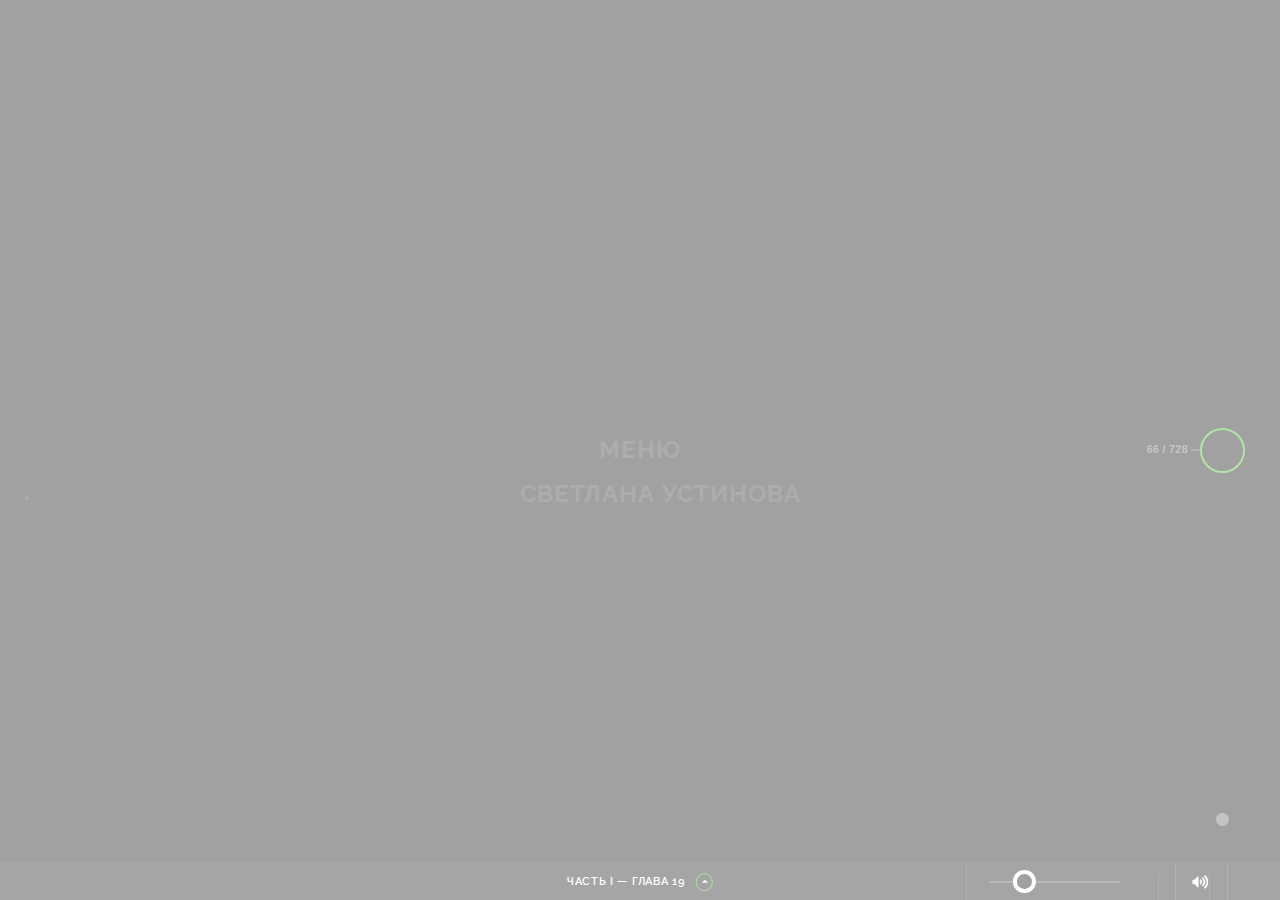
==== commit ad13d6f0: "make videobook" ====
--- a/video-book.html
+++ b/video-book.html
@@ -25,6 +25,7 @@
 	
 	<section id="video">
 		<div class="video-container">
+			<!--
 			<div class="top_wrapper2">
 				<div class="top_descr2">
 					<div class="top_centered2">
@@ -37,6 +38,7 @@
 					</div>
 				</div>
 			</div>
+			-->
 			<div class="video-player-inner center">
 				<div id="video_player">
 				<div id="ytplayer"></div>
@@ -55,8 +57,8 @@
       						
       						height: "1080",
       						width: "1920",
-      						videoId: "zDRQrmyZAEw",
-      						playerVars: {enablejsapi: "1",autoplay: "1",loop: "1",playlist: "zDRQrmyZAEw",autohide: "0",controls: "0",howinfo: "0",cc_load_policy: "3",rel: "0",vq: "hd1080",html5: "0",wmode: "transparent",frameborder: "0",allowfullscreen: "1"}
+      						videoId: "4M6rlSOd8UM",
+      						playerVars: {enablejsapi: "1",autoplay: "1",loop: "1",playlist: "PLz3bk5n74-jflP_VUyodxq9JIiD_jSFX8",autohide: "0",controls: "0",howinfo: "0",cc_load_policy: "3",rel: "0",vq: "hd1080",html5: "0",wmode: "transparent",frameborder: "0",allowfullscreen: "1"}
     						});
   						}
 					</script>
@@ -68,6 +70,350 @@
 
 				</div>
 			</div>
+<!-- Make manage layer-->
+	<div class="book-ui-layer ui-scrubbing">
+		<div class="toggle-layer"></div>
+		<div class="gradient-layer"></div>
+		<div class="handle scrub-bar playing">
+			<div class="handle-background"></div>
+			<div class="handle-reader top"></div>
+			<div class="handle-slider">
+    			<div class="handle-grip">
+			        <div class="icons">
+            			<svg class="icon icon-up up-fast" viewBox="0 0 21 13">
+                			<use xmlns:xlink="http://www.w3.org/1999/xlink" xlink:href="#svg-icon-book_handle_arrow">
+            				</use>
+            			</svg>
+            			<svg class="icon icon-up up" viewBox="0 0 21 13">
+                			<use xmlns:xlink="http://www.w3.org/1999/xlink" xlink:href="#svg-icon-book_handle_arrow">
+            				</use>
+            			</svg>
+            			<svg class="icon icon-down down" viewBox="0 0 21 13">
+                			<use xmlns:xlink="http://www.w3.org/1999/xlink" xlink:href="#svg-icon-book_handle_arrow">
+            				</use>
+            			</svg>
+            			<svg class="icon icon-down down-fast" viewBox="0 0 21 13">
+                			<use xmlns:xlink="http://www.w3.org/1999/xlink" xlink:href="#svg-icon-book_handle_arrow">
+            				</use>
+            			</svg>
+        			</div>
+		        	<div class="playhead">
+        		    	<svg class="icon icon-down icon-play" viewBox="0 0 21 13">
+                			<use xmlns:xlink="http://www.w3.org/1999/xlink" xlink:href="#svg-icon-book_handle_arrow">
+            				</use>
+            			</svg>
+        			</div>
+        			<div class="handle-counter">
+            			<span class="counter-current">66</span>
+            			<span class="counter-total"> / 728</span>
+            			<span class="counter-dash"></span>
+        			</div>
+    			</div>
+
+    			<div class="handle-edge edge-top"></div>
+    			<div class="handle-edge edge-bottom"></div>
+
+    			<div class="handle-track">
+        			<div class="handle-track-center"></div>
+        			<div class="handle-track-bar"></div>
+    			</div>
+
+    			<div class="handle-reader-button prev-reader">
+        			<div class="reader-button-dot active"></div>
+        			<div class="reader-button-tablet">
+            			<svg viewBox="0 0 19 19">
+                			<use xmlns:xlink="http://www.w3.org/1999/xlink" xlink:href="#svg-icon-arrow-jump">
+            				</use>
+            			</svg>
+        			</div>
+    				<div class="reader-button reader-info">
+    					<div class="image">
+							<a class="trigger" href="#">
+								<img src="/img/reader01.png">
+							</a>
+						</div>
+						<div class="info">
+			    			<h1>Предыдущий чтец</h1>
+    						<h2>Ирина Кривонос</h2>
+						</div>
+					</div>
+				</div>
+    			<div class="handle-reader-button next-reader">
+       				<div class="reader-button-dot active"></div>
+        			<div class="reader-button-tablet">
+            			<svg viewBox="0 0 19 19">
+                			<use xmlns:xlink="http://www.w3.org/1999/xlink" xlink:href="#svg-icon-arrow-jump">
+            				</use>
+            			</svg>
+        			</div>
+    				<div class="reader-button reader-info">
+    					<div class="image">
+							<a class="trigger" href="#">
+								<img src="/img/reader01.png">
+							</a>
+						</div>
+						<div class="info">
+    						<h1>Следующий чтец</h1>
+    						<h2>Екатерина Кормилицына</h2>
+						</div>
+					</div>
+				</div>
+			</div>
+		</div>
+		<footer class="book-footer">
+			<div class="btn-footer-chapter center">
+				<h3 class="footer-book-info uppercase">
+					<span class="js-part">Часть I</span> — <span class="js-chapter">Глава 19</span>
+				    <span class="arrow-up">
+        				<div class="arrow-up-inner center"></div>
+    				</span>		
+				</h3>
+			</div>
+			
+			
+			<ul class="footer-book-list">
+    			<li class="footer-book-share">
+        			<a class="btn-footer-book-share center" href="#">
+            			<svg class="center" viewBox="0 0 10 10">
+                			<use xmlns:xlink="http://www.w3.org/1999/xlink" xlink:href="#svg-icon-share">
+            				</use>
+            			</svg>
+        			</a>
+    				<div class="share-navigation">
+    					<ul class="share-list">
+    						<li data-social="gplus">
+        						<a href="#">
+            						<svg class="icon-share icon-gplus" viewBox="0 0 156 156.3">
+                						<use xmlns:xlink="http://www.w3.org/1999/xlink" xlink:href="#svg-icon-social_gplus">
+            							</use>
+            						</svg>
+        						</a>
+    						</li>
+    						<li data-social="twitter">
+        						<a href="#">
+            						<svg class="icon-share icon-twitter" viewBox="0 0 156 126">
+                						<use xmlns:xlink="http://www.w3.org/1999/xlink" xlink:href="#svg-icon-social_twitter">
+            							</use>
+            						</svg>
+        						</a>
+    						</li>
+    						<li data-social="facebook">
+        						<a href="#">
+            						<svg class="icon-share icon-facebook" viewBox="0 0 60.3 126">
+                						<use xmlns:xlink="http://www.w3.org/1999/xlink" xlink:href="#svg-icon-social_facebook">
+            							</use>
+            						</svg>
+        						</a>
+    						</li>
+    						<li data-social="vk">
+        						<a href="#">
+            						<svg class="icon-share icon-vk" viewBox="0 0 159 91.7" >
+                						<use xmlns:xlink="http://www.w3.org/1999/xlink" xlink:href="#svg-icon-social_vk">
+            							</use>
+            						</svg>
+        						</a>
+    						</li>
+						</ul>
+					</div>
+				</li>
+    			<li class="audio-controls" >
+    				<div class="audio-controls-panel">
+    					<div class="audio-controls-slider-mask" >
+						    <div class="audio-controls-inner">
+        						<a class="btn-audio-controls-music">
+            						<svg viewBox="0 0 100 96">
+                						<use xmlns:xlink="http://www.w3.org/1999/xlink" xlink:href="#svg-icon-music">
+            							</use>
+            						</svg>
+        						</a>
+        						<div class="audio-controls-slider">
+            						<div class="audio-controls-slider-inner">
+                						<div class="audio-controls-bg-highlight">
+                							
+                						</div>
+                						<div class="audio-controls-bg">
+                							
+                						</div>
+						            </div>
+            						<div class="audio-scrubber">
+                						<div class="audio-scrubber-inner"></div>
+            						</div>
+        						</div>
+    						</div>
+						</div>
+
+						<a class="btn-audio-control-volume">
+							<svg viewBox="-370 344.3 112 92" class="btn-volume" preserveAspectRatio="none" xmlns="http://www.w3.org/2000/svg"><g><line class="js-volume-close-line volume-close-line" x1="-302.5" y1="372.8" x2="-268.8" y2="406.5" stroke-width="10" style="stroke-dasharray: 50px; stroke-dashoffset: 50px;"></line><line class="js-volume-close-line volume-close-line" x1="-302.5" y1="406.5" x2="-268.8" y2="372.8" stroke-width="10" style="stroke-dasharray: 50px; stroke-dashoffset: 50px;"></line><path stroke="none" d="M-328.5,353.8c-1.5-0.6-3.2-0.3-4.3,0.8l-20.7,20.3c-0.4,0.4-0.7,0.8-0.8,1.3h-11.2c-0.8,0-1.5,0.6-1.5,1.5v23.7 c0,0.8,0.7,1.5,1.5,1.5h11.2c0.2,0.5,0.5,0.9,0.8,1.2l20.7,20.3c0.8,0.7,1.8,1.1,2.8,1.1c0.5,0,1-0.1,1.5-0.3 c1.5-0.6,2.4-2,2.4-3.6v-64.3C-326.1,355.8-327.1,354.4-328.5,353.8"></path><path class="js-volume-waves" d="M-307.8,376c-2.1-2.1-5.8-2.1-7.9,0c-1.1,1-1.7,2.4-1.7,3.9c0,1.5,0.6,2.8,1.7,3.9c1.5,1.5,2.4,3.5,2.4,5.6 c0,2.2-0.9,4.2-2.4,5.7c-2.3,2.1-2.3,5.6,0,7.8c1.1,1.1,2.5,1.6,4,1.6c1.5,0,2.9-0.5,4-1.6c3.7-3.6,5.7-8.4,5.7-13.5 C-302.1,384.4-304.1,379.7-307.8,376" style="opacity: 1;"></path><path class="js-volume-waves" d="M-293.1,361.7c-2.1-2.1-5.8-2.1-7.9,0c-2.2,2.2-2.2,5.6,0,7.8c5.5,5.4,8.4,12.4,8.4,20c0,7.6-3,14.7-8.4,20 c-2.2,2.2-2.2,5.7,0,7.8c1,1.1,2.5,1.6,4,1.6c1.5,0,2.9-0.6,4-1.6c7.6-7.4,11.8-17.3,11.8-27.9 C-281.4,379-285.6,369.1-293.1,361.7" style="opacity: 1;"></path><path class="js-volume-waves" d="M-286.4,347.3c-2.2,2.2-2.2,5.7,0,7.8c9.4,9.2,14.5,21.4,14.5,34.3c0,13-5.1,25.2-14.5,34.4c-1.1,1-1.7,2.4-1.7,3.9 c0,1.5,0.6,2.9,1.7,3.9c1,1.1,2.4,1.6,4,1.6c1.5,0,2.9-0.5,4-1.6c11.5-11.3,17.9-26.2,17.9-42.2c0-15.9-6.4-30.9-17.8-42.1 C-280.6,345.2-284.4,345.2-286.4,347.3" style="opacity: 1;"></path></g>
+							</svg>
+						</a>
+					</div>
+				</li>
+			</ul>
+		</footer>
+		<header class="book-header reading-state">
+			<a href="#">
+				<figure class="logo-google_plus">
+    				<svg viewBox="0 0 216 53.8">
+        				<use xmlns:xlink="http://www.w3.org/1999/xlink" xlink:href="#svg-logo-google_plus">
+    					</use>
+    				</svg>
+				</figure>
+			</a>
+
+			<ul class="book-header-list">
+    			<li class="book-reader-indicator">
+        			<div class="book-name-mask">
+        				<div class="book-name-item">
+        					<h2>Светлана Устинова</h2>
+        				</div>
+        			</div>
+        			<div class="book-location-mask">
+        				<div class="book-location-item">
+        					<span class="js-marker-icon">
+							    <svg viewBox="0 0 72 92.3">
+        							<use xmlns:xlink="http://www.w3.org/1999/xlink" xlink:href="#svg-icon-landing_locations">
+								    </use>
+								</svg>
+							</span>
+							<h2 class="uppercase">Москва - Актриса</h2>
+						</div>
+					</div>
+    			</li>
+    			<li class="book-video-controls">
+        			<div class="book-menu button">
+            			<h2 class="center">меню</h2>
+        			</div>
+        			<div class="js-toggle button">
+            			<div class="toggle-inner">
+                			<div class="book-video-controls-play"></div>
+                			<ul class="book-video-controls-pause">
+                    			<li class="pause-bar-mask">
+                       				<div class="pause-bar"></div>
+                    			</li>
+                    			<li class="pause-bar-mask">
+                        			<div class="pause-bar"></div>
+                    			</li>
+                			</ul>
+            			</div>
+        			</div>
+    			</li>
+			</ul>
+		</header>
+		<div class="return-to-line">
+			<div class="rtl-button">
+    			<div class="icon">
+        			<svg viewBox="0 0 17 20">
+            			<use xmlns:xlink="http://www.w3.org/1999/xlink" xlink:href="#svg-icon-return_to_line_arrow">
+        				</use>
+        			</svg>
+    			</div>
+			</div>
+			<div class="rtl-label">
+    			Вернуться к строке
+			</div>
+		</div>
+		<div class="text-view-container close">
+			<div class="title target-title">
+				<h2>Глава 19</h2>
+			</div>
+		<div class="text-overlay">
+    		<div class="center-line"></div>
+		</div>
+		<div class="text-container">
+			<div class="text-close">
+        		<svg class="icon-inner btn-bg_close" viewBox="0 0 100 100">
+            		<use xmlns:xlink="http://www.w3.org/1999/xlink" xlink:href="#svg-icon-close">
+        			</use>
+        		</svg>   
+    		</div>
+    		<div class="text text-scrubbing-state">
+    			<div class="text-chapter">
+    				<div class="title">
+    					<h1>I</h1>
+						<h2>Глава 18</h2>
+					</div>
+					<div class="reading">
+						<div class="reader-info">
+							<img src="/images/desktop/content/readers_small/reader_59.png" class="image">
+								<div class="info">
+    								<h1>Юлия Паранова</h1>
+    								<h2>
+    									<span>
+            								<svg class="icon" viewBox="0 0 8 10">
+                								<use xmlns:xlink="http://www.w3.org/1999/xlink" xlink:href="#svg-icon-book_location_pin">
+            									</use>
+            								</svg>
+        								</span>
+        								Офис Google в Москве, Москва
+    								</h2>
+								</div>
+						</div>
+						<div class="paragraph-container">
+
+							<p class="paragraph">
+								<span class="line read">
+									<span class="caret"></span>
+									Вронский пошел за кондуктором в вагон и при входе в
+								</span>
+								<span class="line read">
+									<span class="caret"></span>
+									отделение остановился, чтобы дать дорогу выходившей
+								</span>
+								<span class="line read">
+									<span class="caret"></span>
+									даме. С привычным тактом светского человека, по одному
+								</span>
+								<span class="line read">
+									<span class="caret"></span>
+									взгляду на внешность этой дамы, Вронский определил ее
+								</span>
+								<span class="line read">
+									<span class="caret"></span>
+									принадлежность к высшему свету. Он извинился и пошел
+								</span>
+							</p>
+						</div>
+					</div>
+					<div class="reading">
+						<div class="reader-info"><img src="/images/desktop/content/readers_small/reader_60.png" class="image">
+							<div class="info">
+    							<h1>Валентина Миляева</h1>
+    							<h2>
+        							<span>
+            							<svg class="icon" viewBox="0 0 8 10">
+                							<use xmlns:xlink="http://www.w3.org/1999/xlink" xlink:href="#svg-icon-book_location_pin">
+            								</use>
+            							</svg>
+        							</span>
+        								Музей-усадьба Л.Н. Толстого «Ясная Поляна», Тульская область
+    							</h2>
+							</div>
+						</div>
+						<div class="paragraph-container">
+								<p class="paragraph">
+								<span class="line read">
+									<span class="caret">
+										
+									</span>
+									— Что ж, нашли брата? — сказала Вронская, обращаясь к
+								</span>
+								<span class="line read break">
+									<span class="caret"></span>
+									даме.
+								</span>
+								<span class="line read break">
+									<span class="caret"></span>
+									Вронский вспомнил теперь, что это была Каренина.
+								</span>
+								<span class="line read">
+									<span class="caret"></span>
+									— Ваш брат здесь, — сказал он, вставая. — Извините меня,
+								</span>
+							</p>
+						</div>
+					</div>
+<!-- Old menu 
+
 			<div class="mnu-inner">
 				<footer class="mnu-footer">
 				
@@ -177,6 +523,8 @@
 					
 				</footer>
 			</div>
+
+			-->
 		</div>
 	</section>
 
--- a/css/main.css
+++ b/css/main.css
@@ -648,14 +648,14 @@
   position: absolute;
   top: 0;
   left: 0;
-  z-index: 1010;
-  background-color: rgba(255, 255, 255, 0.7);
+  z-index: 10;
   opacity: 1; }
   .top_wrapper2 .top_descr2 {
     display: table-row; }
     .top_wrapper2 .top_descr2 .top_centered2 {
       display: table-cell;
-      text-align: center; }
+      text-align: center;
+      vertical-align: middle; }
   .top_wrapper2 .top_text2 {
     display: inline-block; }
     .top_wrapper2 .top_text2 p {
@@ -903,3 +903,485 @@
   border: none;
   left: 20px;
   top: 20px; }
+
+.book-ui-layer {
+  z-index: 300;
+  position: absolute;
+  left: 0;
+  top: 0;
+  width: 100%;
+  height: 100%;
+  background: url(/img/bottom-gradient.png) bottom repeat-x; }
+  .book-ui-layer .toggle-layer {
+    width: 100%;
+    height: 100%;
+    position: absolute; }
+  .book-ui-layer .gradient-layer {
+    position: absolute;
+    height: 100%;
+    width: 160px;
+    top: 0;
+    right: 0;
+    background-size: 100%;
+    background-image: -webkit-linear-gradient(left, transparent, rgba(0, 0, 0, 0.49));
+    background-image: linear-gradient(to right, transparent, rgba(0, 0, 0, 0.49));
+    visibility: inherit;
+    opacity: 1; }
+
+.handle {
+  float: right;
+  top: 50%;
+  margin: -138px 35px 0 0;
+  position: relative;
+  width: 45px;
+  z-index: 400; }
+  .handle .handle-slider {
+    overflow: hidden;
+    height: 276px; }
+    .handle .handle-slider .handle-grip {
+      position: absolute;
+      z-index: 1;
+      margin-top: -22.5px;
+      width: 45px;
+      height: 45px;
+      border: 2px solid #2db90c;
+      border-radius: 23px;
+      -webkit-transform: translate3d(0px, 138px, 0px);
+              transform: translate3d(0px, 138px, 0px);
+      cursor: pointer;
+      -ms-touch-action: none;
+          touch-action: none;
+      z-index: 1002;
+      hover-border-width: 3px; }
+      .handle .handle-slider .handle-grip .icons {
+        opacity: 1;
+        -webkit-transform: scale(1, 1);
+            -ms-transform: scale(1, 1);
+                transform: scale(1, 1); }
+      .handle .handle-slider .handle-grip .icons,
+      .handle .handle-slider .handle-grip .playhead {
+        position: absolute;
+        width: 100%;
+        height: 100%;
+        -webkit-transition: -webkit-transform 525ms cubic-bezier(0.62, 0.1, 0, 1), opacity 408ms cubic-bezier(0.62, 0.1, 0, 1);
+                transition: transform 525ms cubic-bezier(0.62, 0.1, 0, 1), opacity 408ms cubic-bezier(0.62, 0.1, 0, 1);
+        pointer-events: none; }
+      .handle .handle-slider .handle-grip .icon {
+        fill: #fff;
+        width: 12px;
+        position: absolute;
+        left: 50%;
+        margin-left: -6px; }
+      .handle .handle-slider .handle-grip .icon.up-fast {
+        top: -10px;
+        -webkit-transform: scale(-0.5, -0.5);
+            -ms-transform: scale(-0.5, -0.5);
+                transform: scale(-0.5, -0.5);
+        opacity: 0;
+        width: 12px;
+        height: 7px; }
+      .handle .handle-slider .handle-grip .icon.icon-up {
+        -webkit-transform: rotate(180deg);
+            -ms-transform: rotate(180deg);
+                transform: rotate(180deg);
+        -webkit-transition: top 200ms ease-out, -webkit-transform 200ms ease-out, opacity 200ms ease-out;
+                transition: top 200ms ease-out, transform 200ms ease-out, opacity 200ms ease-out;
+        hover-margin-top: -1px; }
+      .handle .handle-slider .handle-grip .icon.up {
+        top: 9px;
+        -webkit-transform: scale(-1.05, -1.05);
+            -ms-transform: scale(-1.05, -1.05);
+                transform: scale(-1.05, -1.05);
+        opacity: 1;
+        width: 12px;
+        height: 7px; }
+      .handle .handle-slider .handle-grip .icon.down {
+        bottom: 9px;
+        -webkit-transform: scale(1.05, 1.05);
+            -ms-transform: scale(1.05, 1.05);
+                transform: scale(1.05, 1.05);
+        opacity: 1;
+        width: 12px;
+        height: 7px; }
+      .handle .handle-slider .handle-grip .icon.icon-down {
+        -webkit-transition: bottom 200ms ease-out, -webkit-transform 200ms ease-out, opacity 200ms ease-out;
+                transition: bottom 200ms ease-out, transform 200ms ease-out, opacity 200ms ease-out;
+        hover-margin-bottom: -1px; }
+      .handle .handle-slider .handle-grip .icon.down-fast {
+        bottom: -10px;
+        -webkit-transform: scale(0.5, 0.5);
+            -ms-transform: scale(0.5, 0.5);
+                transform: scale(0.5, 0.5);
+        opacity: 0;
+        width: 12px;
+        height: 7px; }
+      .handle .handle-slider .handle-grip .playhead {
+        opacity: 0;
+        -webkit-transform: scale(0.32, 0.32);
+            -ms-transform: scale(0.32, 0.32);
+                transform: scale(0.32, 0.32);
+        position: absolute;
+        width: 100%;
+        height: 100%;
+        -webkit-transition: -webkit-transform 525ms cubic-bezier(0.62, 0.1, 0, 1), opacity 408ms cubic-bezier(0.62, 0.1, 0, 1);
+                transition: transform 525ms cubic-bezier(0.62, 0.1, 0, 1), opacity 408ms cubic-bezier(0.62, 0.1, 0, 1);
+        pointer-events: none; }
+      .handle .handle-slider .handle-grip .icon.icon-play {
+        width: 20px;
+        height: 12px;
+        margin-left: -10px;
+        bottom: 13px; }
+      .handle .handle-slider .handle-grip .handle-counter {
+        pointer-events: none;
+        position: absolute;
+        top: 50%;
+        width: 72px;
+        margin-top: -6px;
+        margin-left: -86px;
+        color: #fff;
+        font-family: Roboto, sans-serif;
+        font-weight: 700;
+        font-size: 11px;
+        text-transform: uppercase;
+        letter-spacing: 0.2px;
+        line-height: 1;
+        text-align: right; }
+        .handle .handle-slider .handle-grip .handle-counter span {
+          opacity: 0.4; }
+        .handle .handle-slider .handle-grip .handle-counter .counter-dash {
+          position: absolute;
+          width: 9px;
+          height: 2px;
+          top: 5px;
+          right: -12px;
+          background-color: rgba(255, 255, 255, 0.5); }
+    .handle .handle-slider .handle-edge {
+      position: absolute;
+      background-color: rgba(255, 255, 255, 0.2);
+      left: 50%;
+      width: 40px;
+      height: 2px;
+      margin-left: -20px;
+      opacity: 0;
+      -webkit-transition: width 248ms cubic-bezier(0.22, 0, 0, 0.84), margin-left 248ms cubic-bezier(0.22, 0, 0, 0.84), opacity 192ms ease-out;
+              transition: width 248ms cubic-bezier(0.22, 0, 0, 0.84), margin-left 248ms cubic-bezier(0.22, 0, 0, 0.84), opacity 192ms ease-out;
+      -webkit-transition-delay: 30ms;
+              transition-delay: 30ms; }
+      .handle .handle-slider .handle-edge .edge-top {
+        top: -2px; }
+      .handle .handle-slider .handle-edge .edge-bottom {
+        bottom: -2px; }
+    .handle .handle-slider .handle-track {
+      position: relative;
+      height: 485px;
+      -webkit-mask: url(/img/icon-book_handle_mask.svg);
+              mask: url(/img/icon-book_handle_mask.svg); }
+      .handle .handle-slider .handle-track .handle-track-center {
+        position: absolute;
+        width: 18px;
+        height: 18px;
+        left: 50%;
+        top: 138px;
+        margin-left: -9px;
+        margin-top: -9px;
+        border-radius: 9px;
+        border: 3px solid #FFF;
+        background-color: #262222; }
+      .handle .handle-slider .handle-track .handle-track-bar {
+        width: 2px;
+        height: 276px;
+        margin: 0 auto;
+        background-color: rgba(255, 255, 255, 0.2); }
+
+.handle .handle-reader-button {
+  position: absolute; }
+  .handle .handle-reader-button .prev-reader {
+    top: -33px; }
+  .handle .handle-reader-button .reader-button-dot {
+    width: 13px;
+    height: 13px;
+    border-radius: 7px;
+    background-color: #fff;
+    position: absolute;
+    left: 16px;
+    bottom: -29px;
+    opacity: 0.22;
+    -webkit-transition: -webkit-transform 628ms cubic-bezier(0.82, 0.12, 0, 0.77), opacity 497ms cubic-bezier(0.82, 0.12, 0, 0.77);
+            transition: transform 628ms cubic-bezier(0.82, 0.12, 0, 0.77), opacity 497ms cubic-bezier(0.82, 0.12, 0, 0.77);
+    -webkit-transition-delay: 284ms;
+            transition-delay: 284ms;
+    active-opacity: 0.6;
+    hover-opacity: 0;
+    hover-transform: scale(0, 0);
+    hover-transition-duration: 500ms; }
+  .handle .handle-reader-button .reader-button-tablet {
+    display: none; }
+
+.reader-info {
+  position: absolute;
+  width: 400px; }
+  .reader-info .image {
+    width: 45px;
+    height: 45px;
+    border: 2px solid #2db90c;
+    border-radius: 25px;
+    opacity: 0;
+    -webkit-transform: scale(1.12, 1.12);
+        -ms-transform: scale(1.12, 1.12);
+            transform: scale(1.12, 1.12);
+    -webkit-transition: opacity 412ms cubic-bezier(0.86, 0.04, 0.4, 0.62) 52ms, -webkit-transform 1452ms cubic-bezier(0.32, 0.05, 0.02, 0.93) 22ms;
+            transition: opacity 412ms cubic-bezier(0.86, 0.04, 0.4, 0.62) 52ms, transform 1452ms cubic-bezier(0.32, 0.05, 0.02, 0.93) 22ms;
+    float: left;
+    margin-right: 4px;
+    overflow: hidden; }
+  .reader-info .info {
+    padding: 5px 9px 0 0;
+    color: #fff;
+    overflow: hidden;
+    float: left;
+    text-align: right;
+    margin-left: -400px;
+    width: 340px;
+    pointer-events: none; }
+    .reader-info .info h1 {
+      font-family: Roboto, sans-serif;
+      font-weight: 700;
+      font-size: 10px;
+      text-transform: uppercase;
+      letter-spacing: 0.2px;
+      text-align: right;
+      padding-bottom: 8px;
+      opacity: 0;
+      -webkit-transition: opacity 480ms cubic-bezier(0.65, 0.4, 0.42, 0.92);
+              transition: opacity 480ms cubic-bezier(0.65, 0.4, 0.42, 0.92); }
+    .reader-info .info h2 {
+      font-family: Roboto, sans-serif;
+      font-weight: 500;
+      font-size: 16px;
+      opacity: 0;
+      -webkit-transition: opacity 698ms cubic-bezier(0.65, 0.4, 0.42, 0.92);
+              transition: opacity 698ms cubic-bezier(0.65, 0.4, 0.42, 0.92); }
+
+.reader-info.active .info h1,
+.reader-info.active .info h2 {
+  opacity: 1;
+  margin-left: 0; }
+.reader-info.active .info .image {
+  -webkit-transform: scale(1, 1);
+      -ms-transform: scale(1, 1);
+          transform: scale(1, 1);
+  opacity: 1; }
+
+.handle .handle-reader-button {
+  position: absolute; }
+  .handle .handle-reader-button .next-reader {
+    bottom: 12px; }
+
+.handle.scrub-bar.playing .handle-slider .handle-grip .icons {
+  opacity: 0;
+  -webkit-transform: scale(1.42, 1.42);
+      -ms-transform: scale(1.42, 1.42);
+          transform: scale(1.42, 1.42);
+  -webkit-transition-delay: 220ms;
+          transition-delay: 220ms;
+  -webkit-transition-duration: 234ms;
+          transition-duration: 234ms; }
+.handle.scrub-bar.playing .handle-slider .handle-grip .playhead {
+  opacity: 1;
+  -webkit-transform: scale(1, 1);
+      -ms-transform: scale(1, 1);
+          transform: scale(1, 1);
+  -webkit-transition-delay: 348ms;
+          transition-delay: 348ms; }
+
+.center {
+  position: absolute;
+  left: 50%;
+  top: 50%;
+  -webkit-transform: translate(-50%, -50%);
+      -ms-transform: translate(-50%, -50%);
+          transform: translate(-50%, -50%); }
+
+.uppercase {
+  text-transform: uppercase; }
+
+.book-footer {
+  position: absolute;
+  bottom: 0;
+  left: 0;
+  height: 2.6875em;
+  width: 100%;
+  background-color: #0D0D0D; }
+  .book-footer .btn-footer-chapter {
+    height: 2.6875em;
+    cursor: pointer;
+    -webkit-user-select: none;
+       -moz-user-select: none;
+        -ms-user-select: none;
+            user-select: none; }
+    .book-footer .btn-footer-chapter .arrow-up {
+      position: relative;
+      display: inline-block;
+      vertical-align: middle;
+      margin-left: 0.625em;
+      width: 1.5625em;
+      height: 1.5625em;
+      border-radius: 50%;
+      border: solid 1px #2db90c; }
+      .book-footer .btn-footer-chapter .arrow-up .arrow-up-inner {
+        margin-top: -1px;
+        width: 0;
+        height: 0;
+        border-left: 0.3125em solid transparent;
+        border-right: 0.3125em solid transparent;
+        border-bottom: 0.3125em solid #fff; }
+  .book-footer h3.footer-book-info {
+    color: #fff;
+    font-weight: 600;
+    font-size: 0.8125em;
+    letter-spacing: 0.0625em;
+    margin-top: 0.9375em; }
+
+.book-footer ul {
+  padding: 0;
+  margin: 0; }
+.book-footer li {
+  padding: 0;
+  margin: 0;
+  list-style: none; }
+.book-footer .footer-book-list {
+  position: absolute;
+  top: 0;
+  right: 0; }
+  .book-footer .footer-book-list svg {
+    fill: #fff;
+    stroke: #fff; }
+  .book-footer .footer-book-list li {
+    position: relative;
+    float: right;
+    width: 3.75em;
+    height: 2.6875em; }
+  .book-footer .footer-book-list li:nth-child(2) {
+    border-left: solid 1px #303030;
+    border-right: solid 1px #303030; }
+  .book-footer .footer-book-list a {
+    display: block;
+    opacity: 1; }
+  .book-footer .footer-book-list .btn-footer-book-share svg {
+    width: 2em;
+    height: 2em; }
+
+.share-list {
+  margin: 0;
+  padding: 0; }
+  .share-list li {
+    float: left;
+    display: inline-block;
+    margin-right: 1.25em; }
+  .share-list .icon-share {
+    fill: #a5a5a5;
+    position: relative; }
+  .share-list .icon-gplus {
+    width: 1.375em;
+    height: 0.9375em; }
+
+.book-footer .share-navigation {
+  position: absolute;
+  left: -7.5em;
+  padding: 0.8125em 0 0 1.25em; }
+  .book-footer .share-navigation .share-list {
+    width: 11.25em; }
+
+.audio-controls-panel {
+  -webkit-user-select: none;
+     -moz-user-select: none;
+      -ms-user-select: none;
+          user-select: none; }
+  .audio-controls-panel .audio-controls-slider-mask {
+    height: 2.6875em;
+    width: 15em;
+    left: -15em;
+    position: relative;
+    overflow: hidden; }
+  .audio-controls-panel .audio-controls-inner {
+    -webkit-transform: translateX("100%");
+        -ms-transform: translateX("100%");
+            transform: translateX("100%");
+    border-left: solid 1px #303030;
+    height: 100%; }
+  .audio-controls-panel .btn-audio-controls-music {
+    height: 2.6875em;
+    width: 2.1875em;
+    top: 0.25em;
+    right: 0.8125em;
+    cursor: pointer;
+    position: absolute; }
+    .audio-controls-panel .btn-audio-controls-music svg {
+      position: absolute;
+      top: 0.625em;
+      left: 0.625em;
+      width: 1.1875em;
+      height: 1em; }
+  .audio-controls-panel .audio-controls-slider {
+    height: 100%;
+    width: 10em;
+    position: absolute;
+    left: 1em; }
+  .audio-controls-panel .audio-controls-slider-inner {
+    top: 0.9375em;
+    position: absolute;
+    overflow: hidden;
+    height: 0.9375em;
+    width: 9.375em;
+    left: 0.625em; }
+  .audio-controls-panel .audio-controls-bg-highlight {
+    width: 10em;
+    height: 0.1875em;
+    position: absolute;
+    top: 5px;
+    background: #b5b5b5; }
+  .audio-controls-panel .audio-controls-bg {
+    width: 10em;
+    height: 0.1875em;
+    position: absolute;
+    top: 5px;
+    background: #474546; }
+  .audio-controls-panel .audio-scrubber {
+    -webkit-user-select: none;
+       -moz-user-select: none;
+        -ms-user-select: none;
+            user-select: none;
+    position: relative;
+    top: 0.5625em;
+    width: 0.8125em;
+    height: 0.8125em;
+    -webkit-transform: translate3d(32.928px, 0px, 0px);
+            transform: translate3d(32.928px, 0px, 0px);
+    -ms-touch-action: none;
+        touch-action: none;
+    z-index: 1003; }
+  .audio-controls-panel .audio-scrubber-inner {
+    -webkit-user-select: none;
+       -moz-user-select: none;
+        -ms-user-select: none;
+            user-select: none;
+    width: 1.625em;
+    height: 1.625em;
+    border-radius: 50%;
+    background: #000;
+    border: 4px solid #fff;
+    -webkit-transition: background 300ms ease-out;
+            transition: background 300ms ease-out; }
+  .audio-controls-panel .btn-audio-control-volume {
+    height: 2.6875em;
+    width: 3.75em;
+    top: 0.25em;
+    right: 0;
+    cursor: pointer;
+    position: absolute; }
+    .audio-controls-panel .btn-audio-control-volume svg {
+      position: absolute;
+      top: 0.625em;
+      left: 1.25em;
+      width: 1.1875em;
+      height: 1em; }
